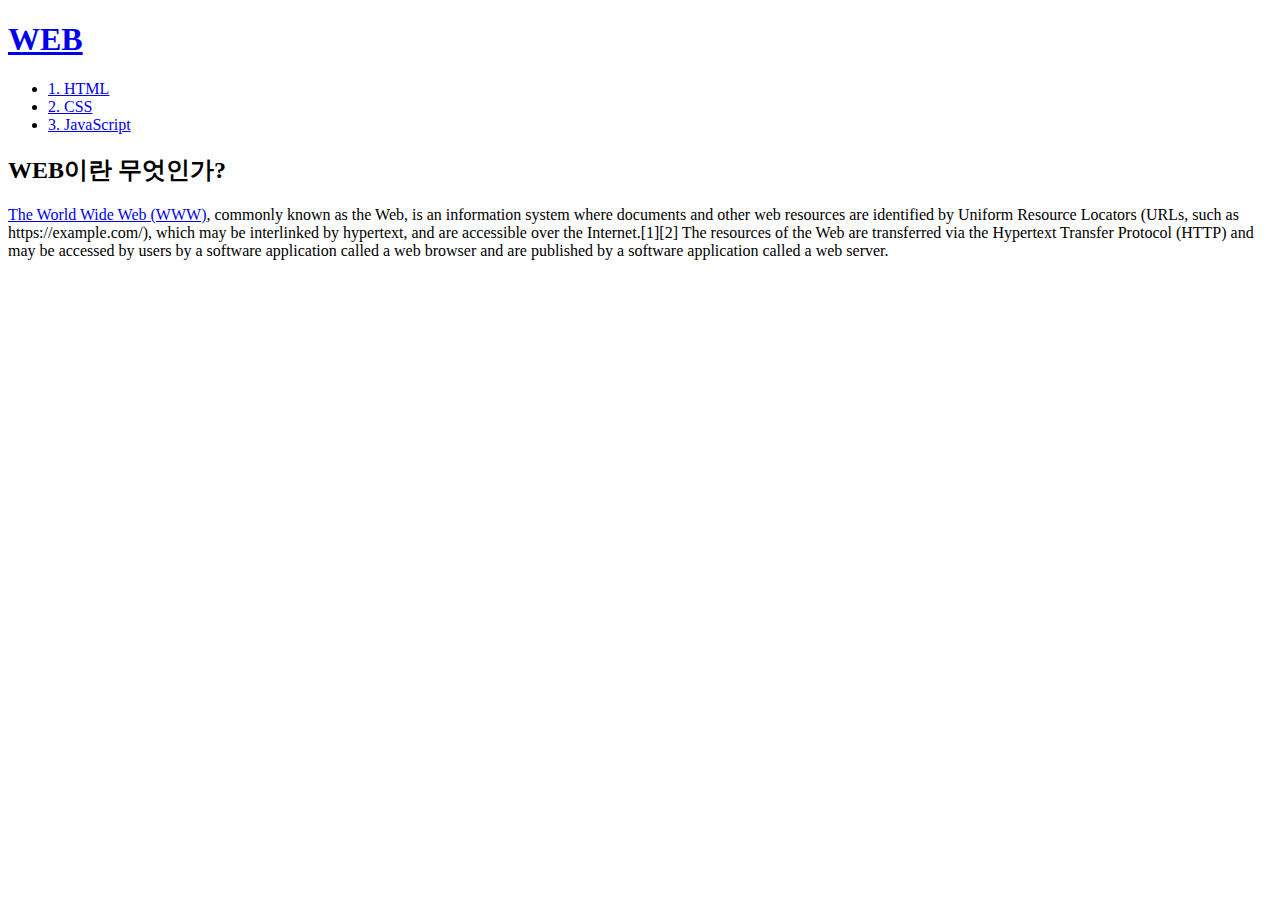
==== index.html @ c53ba64c "first version" ====
<!doctype html>
<html>
<head>
  <title>WEB1 - Welcome</title>
  <meta charset="utf-8">
</head>
<body>
  <h1><a href = "index.html">WEB</a></h1>
  <ul>
    <li><a href = "1.html">1. HTML</a></li>
    <li><a href = "2.html">2. CSS</a></li>
    <li><a href = "3.html">3. JavaScript</a></li>
  </ul>
  <h2>WEB이란 무엇인가?</h2>
  <p><a href ="https://en.wikipedia.org/wiki/World_Wide_Web">The World Wide Web (WWW)</a>, commonly known as the Web, is an information system where documents and other web resources are identified by Uniform Resource Locators (URLs, such as https://example.com/), which may be interlinked by hypertext, and are accessible over the Internet.[1][2] The resources of the Web are transferred via the Hypertext Transfer Protocol (HTTP) and may be accessed by users by a software application called a web browser and are published by a software application called a web server.</p>
</body>
</html>
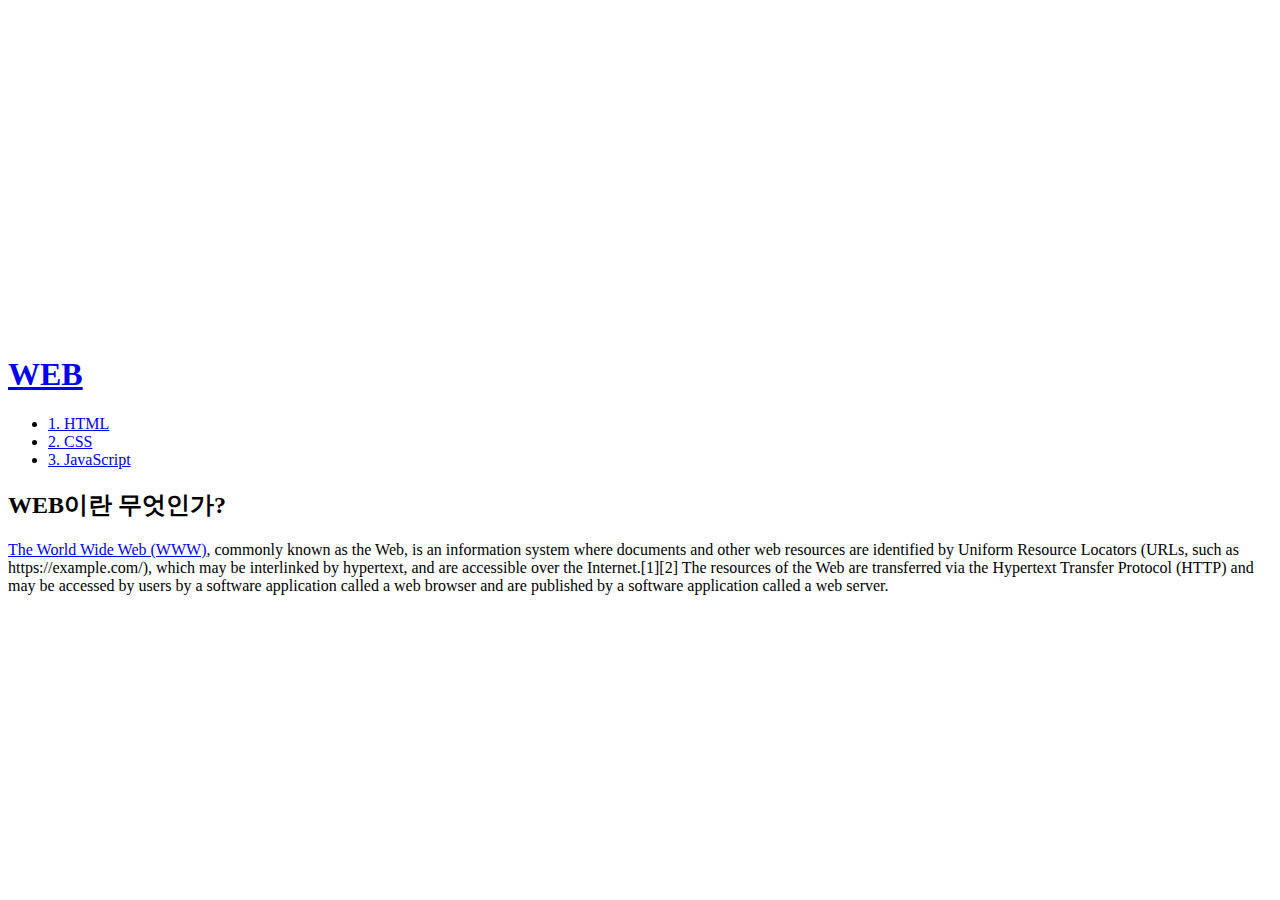
==== commit f301d18a: "Update index.html" ====
--- a/index.html
+++ b/index.html
@@ -1,10 +1,24 @@
 <!doctype html>
 <html>
 <head>
+  <p>
+    <!-- Global site tag (gtag.js) - Google Analytics -->
+<script async src="https://www.googletagmanager.com/gtag/js?id=UA-175205730-1"></script>
+<script>
+  window.dataLayer = window.dataLayer || [];
+  function gtag(){dataLayer.push(arguments);}
+  gtag('js', new Date());
+
+  gtag('config', 'UA-175205730-1');
+</script>
+  </p>
   <title>WEB1 - Welcome</title>
   <meta charset="utf-8">
 </head>
 <body>
+  <p>
+    <iframe width="560" height="315" src="https://www.youtube.com/embed/LVLHprUg-PM" frameborder="0" allow="accelerometer; autoplay; encrypted-media; gyroscope; picture-in-picture" allowfullscreen></iframe>
+  </p>
   <h1><a href = "index.html">WEB</a></h1>
   <ul>
     <li><a href = "1.html">1. HTML</a></li>
@@ -13,5 +27,42 @@
   </ul>
   <h2>WEB이란 무엇인가?</h2>
   <p><a href ="https://en.wikipedia.org/wiki/World_Wide_Web">The World Wide Web (WWW)</a>, commonly known as the Web, is an information system where documents and other web resources are identified by Uniform Resource Locators (URLs, such as https://example.com/), which may be interlinked by hypertext, and are accessible over the Internet.[1][2] The resources of the Web are transferred via the Hypertext Transfer Protocol (HTTP) and may be accessed by users by a software application called a web browser and are published by a software application called a web server.</p>
+<p>
+  <div id="disqus_thread"></div>
+  <script>
+
+  /**
+  *  RECOMMENDED CONFIGURATION VARIABLES: EDIT AND UNCOMMENT THE SECTION BELOW TO INSERT DYNAMIC VALUES FROM YOUR PLATFORM OR CMS.
+  *  LEARN WHY DEFINING THESE VARIABLES IS IMPORTANT: https://disqus.com/admin/universalcode/#configuration-variables*/
+  /*
+  var disqus_config = function () {
+  this.page.url = PAGE_URL;  // Replace PAGE_URL with your page's canonical URL variable
+  this.page.identifier = PAGE_IDENTIFIER; // Replace PAGE_IDENTIFIER with your page's unique identifier variable
+  };
+  */
+  (function() { // DON'T EDIT BELOW THIS LINE
+  var d = document, s = d.createElement('script');
+  s.src = 'https://web1-lwtmlwbi4n.disqus.com/embed.js';
+  s.setAttribute('data-timestamp', +new Date());
+  (d.head || d.body).appendChild(s);
+  })();
+  </script>
+  <noscript>Please enable JavaScript to view the <a href="https://disqus.com/?ref_noscript">comments powered by Disqus.</a></noscript>
+</p>
+<p>
+  <!--Start of Tawk.to Script-->
+  <script type="text/javascript">
+  var Tawk_API=Tawk_API||{}, Tawk_LoadStart=new Date();
+  (function(){
+  var s1=document.createElement("script"),s0=document.getElementsByTagName("script")[0];
+  s1.async=true;
+  s1.src='https://embed.tawk.to/5f3274bdf87ad20c6d7cda67/default';
+  s1.charset='UTF-8';
+  s1.setAttribute('crossorigin','*');
+  s0.parentNode.insertBefore(s1,s0);
+  })();
+  </script>
+  <!--End of Tawk.to Script-->
+</p>
 </body>
 </html>
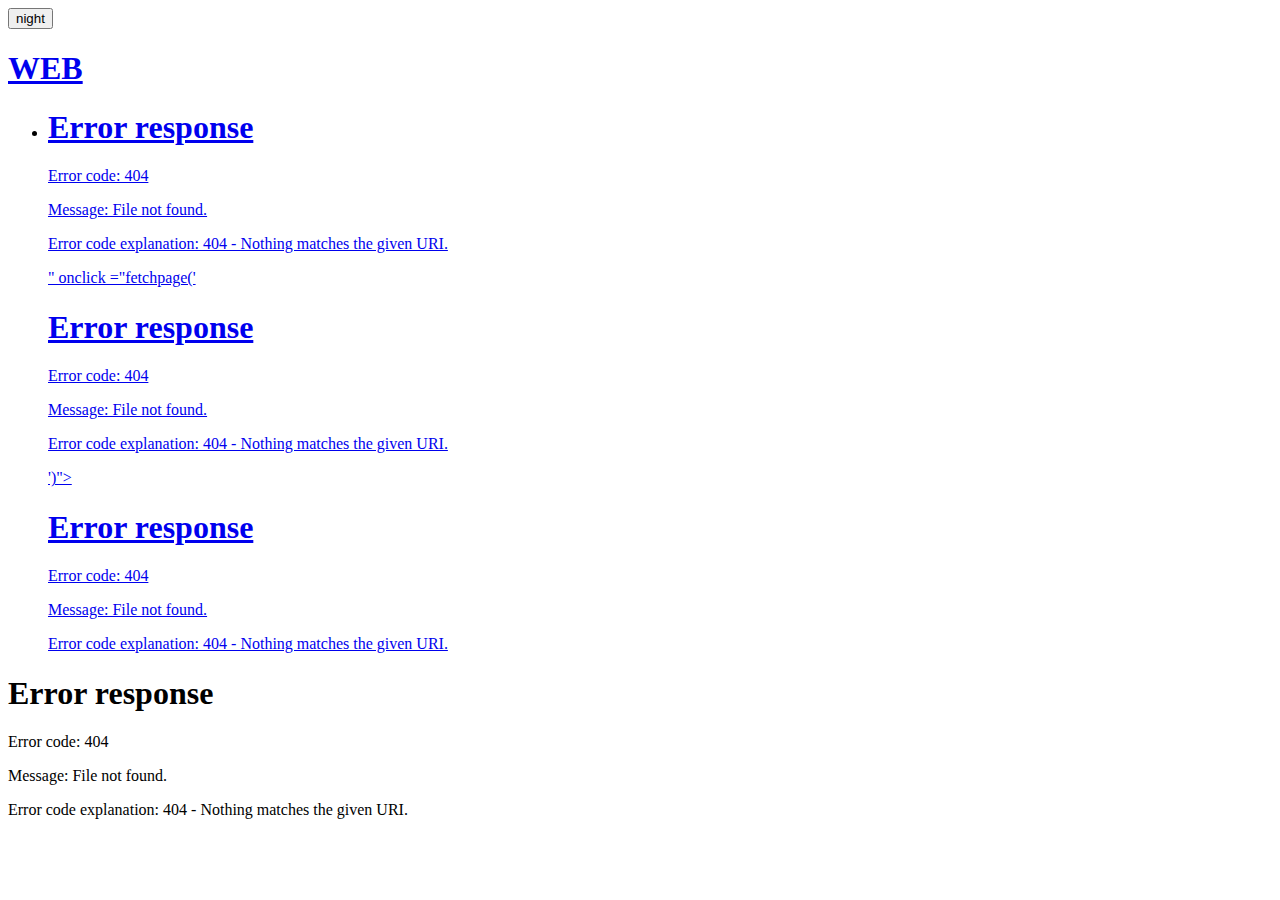
==== commit 2fe410a1: "Add files via upload" ====
--- a/index.html
+++ b/index.html
@@ -1,68 +1,79 @@
 <!doctype html>
 <html>
 <head>
-  <p>
-    <!-- Global site tag (gtag.js) - Google Analytics -->
-<script async src="https://www.googletagmanager.com/gtag/js?id=UA-175205730-1"></script>
-<script>
-  window.dataLayer = window.dataLayer || [];
-  function gtag(){dataLayer.push(arguments);}
-  gtag('js', new Date());
+  <title>WEB1 - HTML</title>
+  <meta charset="utf-8">
+  <link rel="stylesheet" href="style.css">
+  <script src="https://ajax.googleapis.com/ajax/libs/jquery/3.5.1/jquery.min.js"></script>
+  <script src = "color.js"></script>
+  <script>
+  window.fbAsyncInit = function() {
+   FB.init({
+     appId      : '361941511484003',
+     cookie     : true,
+     xfbml      : true,
+     version    : 'v8.0'
+   });
+     FB.getLoginStatus(function(response) {
+   statusChangeCallback(response);
+});
+   };
 
-  gtag('config', 'UA-175205730-1');
-</script>
-  </p>
-  <title>WEB1 - Welcome</title>
-  <meta charset="utf-8">
+   (function(d, s, id){
+    var js, fjs = d.getElementsByTagName(s)[0];
+    if (d.getElementById(id)) {return;}
+    js = d.createElement(s); js.id = id;
+    js.src = "https://connect.facebook.net/en_US/sdk.js";
+    fjs.parentNode.insertBefore(js, fjs);
+  }(document, 'script', 'facebook-jssdk'));
+  </script>
 </head>
 <body>
-  <p>
-    <iframe width="560" height="315" src="https://www.youtube.com/embed/LVLHprUg-PM" frameborder="0" allow="accelerometer; autoplay; encrypted-media; gyroscope; picture-in-picture" allowfullscreen></iframe>
-  </p>
+  <input  type ="button" value = "night" onclick =  "ndhandler(this);">
   <h1><a href = "index.html">WEB</a></h1>
+  <div id="grid">
   <ul>
-    <li><a href = "1.html">1. HTML</a></li>
-    <li><a href = "2.html">2. CSS</a></li>
-    <li><a href = "3.html">3. JavaScript</a></li>
+    <!-- <li><a href = "#!html" onclick ="
+      fetchpage('html')">1. HTML</a></li>
+    <li> <a href = "#!css" onclick ="
+      fetchpage('css')">2. CSS</a></li>
+    <li><a href = "#!html" onclick ="
+      fetchpage('JavaScript')">3. JavaScript</a></li> -->
   </ul>
-  <h2>WEB이란 무엇인가?</h2>
-  <p><a href ="https://en.wikipedia.org/wiki/World_Wide_Web">The World Wide Web (WWW)</a>, commonly known as the Web, is an information system where documents and other web resources are identified by Uniform Resource Locators (URLs, such as https://example.com/), which may be interlinked by hypertext, and are accessible over the Internet.[1][2] The resources of the Web are transferred via the Hypertext Transfer Protocol (HTTP) and may be accessed by users by a software application called a web browser and are published by a software application called a web server.</p>
-<p>
-  <div id="disqus_thread"></div>
+  <article id = "class">
+  </article>
+  </div>
+
   <script>
+    function fetchpage(name){
+      fetch(name).then(function(response){
+        response.text().then(function(text){
+          document.querySelector('#class').innerHTML= text;
+        })
+      })
+    }
 
-  /**
-  *  RECOMMENDED CONFIGURATION VARIABLES: EDIT AND UNCOMMENT THE SECTION BELOW TO INSERT DYNAMIC VALUES FROM YOUR PLATFORM OR CMS.
-  *  LEARN WHY DEFINING THESE VARIABLES IS IMPORTANT: https://disqus.com/admin/universalcode/#configuration-variables*/
-  /*
-  var disqus_config = function () {
-  this.page.url = PAGE_URL;  // Replace PAGE_URL with your page's canonical URL variable
-  this.page.identifier = PAGE_IDENTIFIER; // Replace PAGE_IDENTIFIER with your page's unique identifier variable
-  };
-  */
-  (function() { // DON'T EDIT BELOW THIS LINE
-  var d = document, s = d.createElement('script');
-  s.src = 'https://web1-lwtmlwbi4n.disqus.com/embed.js';
-  s.setAttribute('data-timestamp', +new Date());
-  (d.head || d.body).appendChild(s);
-  })();
+  if(location.hash){
+    fetchpage(location.hash.substr(2));
+  } else {
+    fetchpage('welcome');
+  }
+
+    fetch('list').then(function(response){
+      response.text().then(function(text){
+        var items = text.split(',');
+        var i = 0;
+        var tags = '';
+        while(i<items.length){
+        var item = items[i];
+        item = item.trim();
+        var tag =  '<li><a href = "#!'+item+'"  onclick ="fetchpage(\''+item+'\')">'+item+'</a></li>';
+        tags = tags + tag;
+        i = i +1;
+      }
+        document.querySelector('#grid ul').innerHTML= tags;
+      })
+    })
   </script>
-  <noscript>Please enable JavaScript to view the <a href="https://disqus.com/?ref_noscript">comments powered by Disqus.</a></noscript>
-</p>
-<p>
-  <!--Start of Tawk.to Script-->
-  <script type="text/javascript">
-  var Tawk_API=Tawk_API||{}, Tawk_LoadStart=new Date();
-  (function(){
-  var s1=document.createElement("script"),s0=document.getElementsByTagName("script")[0];
-  s1.async=true;
-  s1.src='https://embed.tawk.to/5f3274bdf87ad20c6d7cda67/default';
-  s1.charset='UTF-8';
-  s1.setAttribute('crossorigin','*');
-  s0.parentNode.insertBefore(s1,s0);
-  })();
-  </script>
-  <!--End of Tawk.to Script-->
-</p>
 </body>
 </html>
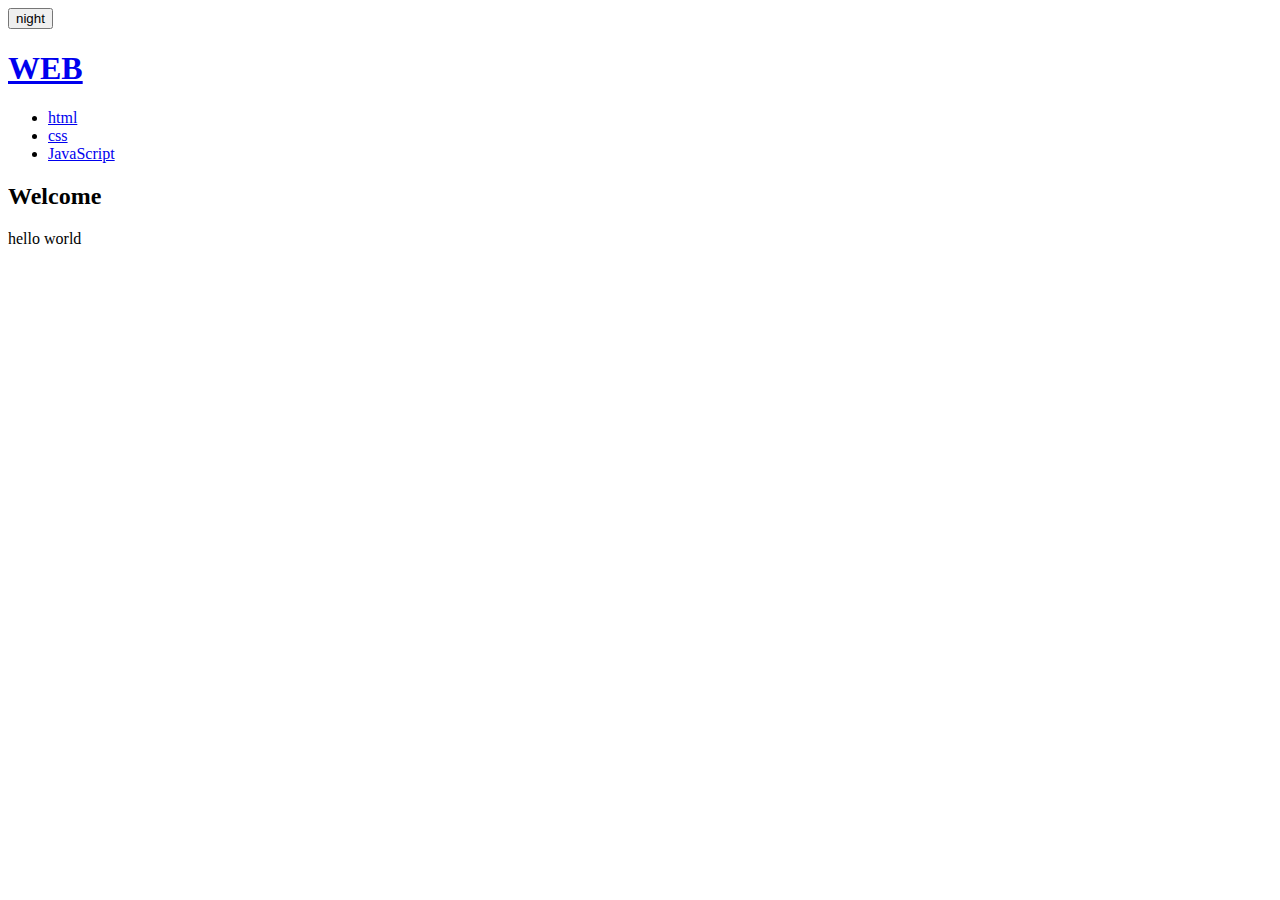
==== commit 769c2dd8: "Update index.html" ====
--- a/index.html
+++ b/index.html
@@ -3,9 +3,7 @@
 <head>
   <title>WEB1 - HTML</title>
   <meta charset="utf-8">
-  <link rel="stylesheet" href="style.css">
-  <script src="https://ajax.googleapis.com/ajax/libs/jquery/3.5.1/jquery.min.js"></script>
-  <script src = "color.js"></script>
+
   <script>
   window.fbAsyncInit = function() {
    FB.init({
